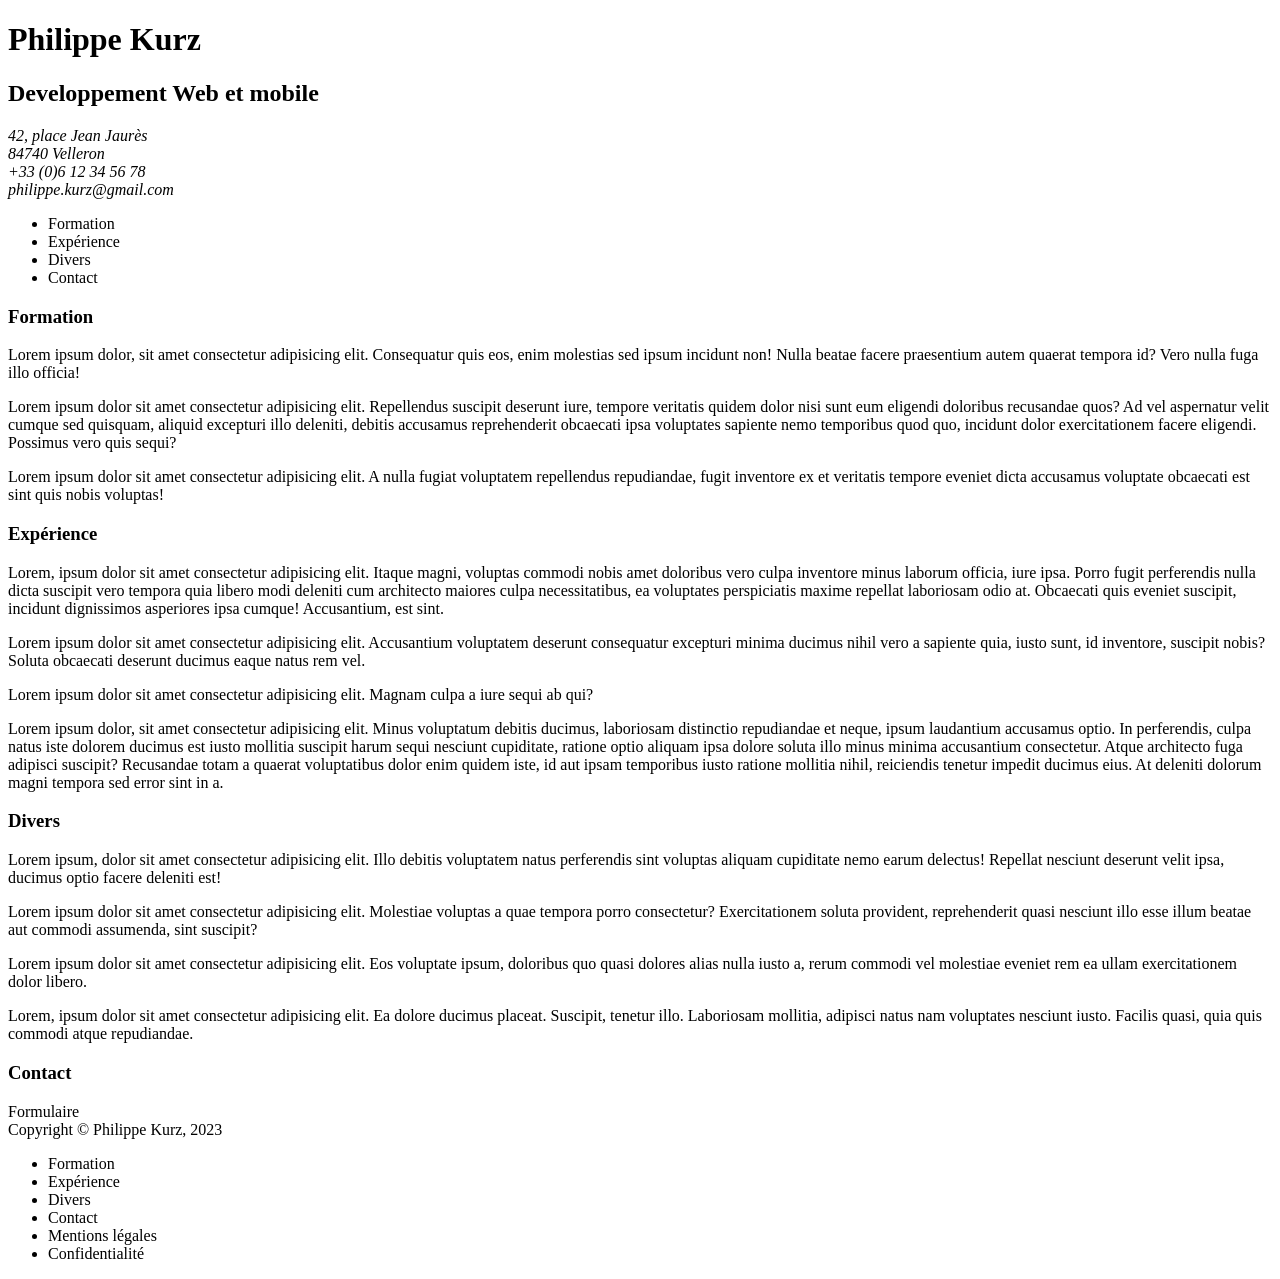
==== index.html @ e9683dd5 "Première version" ====
<!DOCTYPE html>
<html lang="fr">

<!-- En-tête du document, non visible -->
<head>
    <meta charset="UTF-8" >
    <meta name="viewport" content="width=device-width, initial-scale=1.0" >
    <title>Philippe Kurz, portfolio</title>
    <meta name="description" content="Philippe Kurz, developpement Web et mobile" >
    <link rel="stylesheet" href="style.css" >
    <style>

    </style>
</head>

<!-- Partie visible du document -->
<body>

    <!-- En-tête de la page -->
    <header>

        <!-- Titre principal -->
        <h1>Philippe Kurz</h1>
        
        <!-- Sous-titre (slogan) -->
        <h2>Developpement Web et mobile</h2>
        
        <!-- Coordonnées -->
        <address>
            42, place Jean Jaurès<br>
            84740 Velleron<br>
            +33 (0)6 12 34 56 78<br>
            philippe.kurz@gmail.com
        </address>

        <!-- Menu -->
        <nav>
            <ul>
                <li>Formation</li>
                <li>Expérience</li>
                <li>Divers</li>
                <li>Contact</li>
            </ul>
        </nav>
    </header>
    
    <!-- Contenu principal -->
    <main>
        <!-- Formation -->
        <section>
            <h3>Formation</h3>
            <p>Lorem ipsum dolor, sit amet consectetur adipisicing elit. Consequatur quis eos, enim molestias sed ipsum incidunt non! Nulla beatae facere praesentium autem quaerat tempora id? Vero nulla fuga illo officia!</p>
            <p>Lorem ipsum dolor sit amet consectetur adipisicing elit. Repellendus suscipit deserunt iure, tempore veritatis quidem dolor nisi sunt eum eligendi doloribus recusandae quos? Ad vel aspernatur velit cumque sed quisquam, aliquid excepturi illo deleniti, debitis accusamus reprehenderit obcaecati ipsa voluptates sapiente nemo temporibus quod quo, incidunt dolor exercitationem facere eligendi. Possimus vero quis sequi?</p>
            <p>Lorem ipsum dolor sit amet consectetur adipisicing elit. A nulla fugiat voluptatem repellendus repudiandae, fugit inventore ex et veritatis tempore eveniet dicta accusamus voluptate obcaecati est sint quis nobis voluptas!</p>
        </section>

        <!-- Expérience -->
        <section>
            <h3>Expérience</h3>
            <p>Lorem, ipsum dolor sit amet consectetur adipisicing elit. Itaque magni, voluptas commodi nobis amet doloribus vero culpa inventore minus laborum officia, iure ipsa. Porro fugit perferendis nulla dicta suscipit vero tempora quia libero modi deleniti cum architecto maiores culpa necessitatibus, ea voluptates perspiciatis maxime repellat laboriosam odio at. Obcaecati quis eveniet suscipit, incidunt dignissimos asperiores ipsa cumque! Accusantium, est sint.</p>
            <p>Lorem ipsum dolor sit amet consectetur adipisicing elit. Accusantium voluptatem deserunt consequatur excepturi minima ducimus nihil vero a sapiente quia, iusto sunt, id inventore, suscipit nobis? Soluta obcaecati deserunt ducimus eaque natus rem vel.</p>
            <p>Lorem ipsum dolor sit amet consectetur adipisicing elit. Magnam culpa a iure sequi ab qui?</p>
            <p>Lorem ipsum dolor, sit amet consectetur adipisicing elit. Minus voluptatum debitis ducimus, laboriosam distinctio repudiandae et neque, ipsum laudantium accusamus optio. In perferendis, culpa natus iste dolorem ducimus est iusto mollitia suscipit harum sequi nesciunt cupiditate, ratione optio aliquam ipsa dolore soluta illo minus minima accusantium consectetur. Atque architecto fuga adipisci suscipit? Recusandae totam a quaerat voluptatibus dolor enim quidem iste, id aut ipsam temporibus iusto ratione mollitia nihil, reiciendis tenetur impedit ducimus eius. At deleniti dolorum magni tempora sed error sint in a.</p>
        </section>

        <!-- Divers -->
        <section>
            <h3>Divers</h3>
            <p>Lorem ipsum, dolor sit amet consectetur adipisicing elit. Illo debitis voluptatem natus perferendis sint voluptas aliquam cupiditate nemo earum delectus! Repellat nesciunt deserunt velit ipsa, ducimus optio facere deleniti est!</p>
            <p>Lorem ipsum dolor sit amet consectetur adipisicing elit. Molestiae voluptas a quae tempora porro consectetur? Exercitationem soluta provident, reprehenderit quasi nesciunt illo esse illum beatae aut commodi assumenda, sint suscipit?</p>
            <p>Lorem ipsum dolor sit amet consectetur adipisicing elit. Eos voluptate ipsum, doloribus quo quasi dolores alias nulla iusto a, rerum commodi vel molestiae eveniet rem ea ullam exercitationem dolor libero.</p>
            <p>Lorem, ipsum dolor sit amet consectetur adipisicing elit. Ea dolore ducimus placeat. Suscipit, tenetur illo. Laboriosam mollitia, adipisci natus nam voluptates nesciunt iusto. Facilis quasi, quia quis commodi atque repudiandae.</p>
        </section>

        <!-- Contact -->
        <section>
            <h3>Contact</h3>
            Formulaire
        </section>
    </main>

    <!-- Pied de page -->
    <footer>
        Copyright &copy; Philippe Kurz, 2023
        <nav>
            <ul>
                <li>Formation</li>
                <li>Expérience</li>
                <li>Divers</li>
                <li>Contact</li>
                <li>Mentions légales</li>
                <li>Confidentialité</li>
            </ul>
        </nav>
    </footer>

</body>
</html>
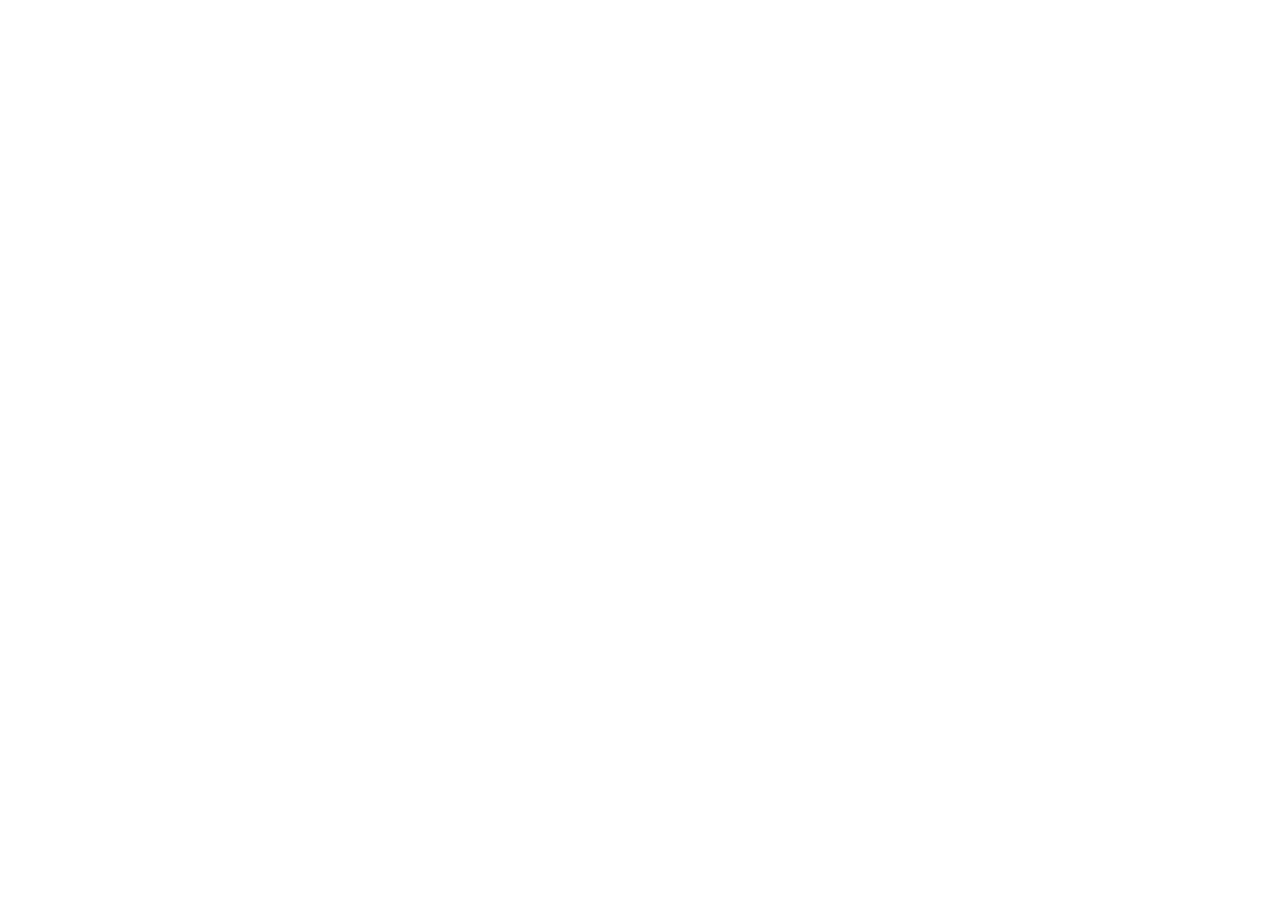
==== commit becba2d8: "base html" ====
--- a/index.html
+++ b/index.html
@@ -1,98 +1,24 @@
+<!-- DOCTYPE html5 -->
 <!DOCTYPE html>
+
+<!-- element html, contient tout le code et précise la langue de la page -->
 <html lang="fr">
 
-<!-- En-tête du document, non visible -->
+<!-- head : indications non affichées pour le navigateur -->
 <head>
-    <meta charset="UTF-8" >
-    <meta name="viewport" content="width=device-width, initial-scale=1.0" >
-    <title>Philippe Kurz, portfolio</title>
-    <meta name="description" content="Philippe Kurz, developpement Web et mobile" >
-    <link rel="stylesheet" href="style.css" >
-    <style>
-
-    </style>
+    <!-- indique le codage de la page (UTF-8) -->
+    <meta charset="UTF-8">
+    <!-- configuration de l'écran pour les dispositifs mobiles -->
+    <meta name="viewport" content="width=device-width, initial-scale=1.0">
+    <!-- titre du document (apparaît dans l'onglet du navigateur) -->
+    <title>Philippe Kurz, développeur Web et Web Mobile</title>
+    <!-- lien avec le fichier css -->
+    <link rel="stylesheet" href="css/style.css" >
 </head>
 
-<!-- Partie visible du document -->
+<!-- body : contenu visible de la page -->
 <body>
+    
+</body>
 
-    <!-- En-tête de la page -->
-    <header>
-
-        <!-- Titre principal -->
-        <h1>Philippe Kurz</h1>
-        
-        <!-- Sous-titre (slogan) -->
-        <h2>Developpement Web et mobile</h2>
-        
-        <!-- Coordonnées -->
-        <address>
-            42, place Jean Jaurès<br>
-            84740 Velleron<br>
-            +33 (0)6 12 34 56 78<br>
-            philippe.kurz@gmail.com
-        </address>
-
-        <!-- Menu -->
-        <nav>
-            <ul>
-                <li>Formation</li>
-                <li>Expérience</li>
-                <li>Divers</li>
-                <li>Contact</li>
-            </ul>
-        </nav>
-    </header>
-    
-    <!-- Contenu principal -->
-    <main>
-        <!-- Formation -->
-        <section>
-            <h3>Formation</h3>
-            <p>Lorem ipsum dolor, sit amet consectetur adipisicing elit. Consequatur quis eos, enim molestias sed ipsum incidunt non! Nulla beatae facere praesentium autem quaerat tempora id? Vero nulla fuga illo officia!</p>
-            <p>Lorem ipsum dolor sit amet consectetur adipisicing elit. Repellendus suscipit deserunt iure, tempore veritatis quidem dolor nisi sunt eum eligendi doloribus recusandae quos? Ad vel aspernatur velit cumque sed quisquam, aliquid excepturi illo deleniti, debitis accusamus reprehenderit obcaecati ipsa voluptates sapiente nemo temporibus quod quo, incidunt dolor exercitationem facere eligendi. Possimus vero quis sequi?</p>
-            <p>Lorem ipsum dolor sit amet consectetur adipisicing elit. A nulla fugiat voluptatem repellendus repudiandae, fugit inventore ex et veritatis tempore eveniet dicta accusamus voluptate obcaecati est sint quis nobis voluptas!</p>
-        </section>
-
-        <!-- Expérience -->
-        <section>
-            <h3>Expérience</h3>
-            <p>Lorem, ipsum dolor sit amet consectetur adipisicing elit. Itaque magni, voluptas commodi nobis amet doloribus vero culpa inventore minus laborum officia, iure ipsa. Porro fugit perferendis nulla dicta suscipit vero tempora quia libero modi deleniti cum architecto maiores culpa necessitatibus, ea voluptates perspiciatis maxime repellat laboriosam odio at. Obcaecati quis eveniet suscipit, incidunt dignissimos asperiores ipsa cumque! Accusantium, est sint.</p>
-            <p>Lorem ipsum dolor sit amet consectetur adipisicing elit. Accusantium voluptatem deserunt consequatur excepturi minima ducimus nihil vero a sapiente quia, iusto sunt, id inventore, suscipit nobis? Soluta obcaecati deserunt ducimus eaque natus rem vel.</p>
-            <p>Lorem ipsum dolor sit amet consectetur adipisicing elit. Magnam culpa a iure sequi ab qui?</p>
-            <p>Lorem ipsum dolor, sit amet consectetur adipisicing elit. Minus voluptatum debitis ducimus, laboriosam distinctio repudiandae et neque, ipsum laudantium accusamus optio. In perferendis, culpa natus iste dolorem ducimus est iusto mollitia suscipit harum sequi nesciunt cupiditate, ratione optio aliquam ipsa dolore soluta illo minus minima accusantium consectetur. Atque architecto fuga adipisci suscipit? Recusandae totam a quaerat voluptatibus dolor enim quidem iste, id aut ipsam temporibus iusto ratione mollitia nihil, reiciendis tenetur impedit ducimus eius. At deleniti dolorum magni tempora sed error sint in a.</p>
-        </section>
-
-        <!-- Divers -->
-        <section>
-            <h3>Divers</h3>
-            <p>Lorem ipsum, dolor sit amet consectetur adipisicing elit. Illo debitis voluptatem natus perferendis sint voluptas aliquam cupiditate nemo earum delectus! Repellat nesciunt deserunt velit ipsa, ducimus optio facere deleniti est!</p>
-            <p>Lorem ipsum dolor sit amet consectetur adipisicing elit. Molestiae voluptas a quae tempora porro consectetur? Exercitationem soluta provident, reprehenderit quasi nesciunt illo esse illum beatae aut commodi assumenda, sint suscipit?</p>
-            <p>Lorem ipsum dolor sit amet consectetur adipisicing elit. Eos voluptate ipsum, doloribus quo quasi dolores alias nulla iusto a, rerum commodi vel molestiae eveniet rem ea ullam exercitationem dolor libero.</p>
-            <p>Lorem, ipsum dolor sit amet consectetur adipisicing elit. Ea dolore ducimus placeat. Suscipit, tenetur illo. Laboriosam mollitia, adipisci natus nam voluptates nesciunt iusto. Facilis quasi, quia quis commodi atque repudiandae.</p>
-        </section>
-
-        <!-- Contact -->
-        <section>
-            <h3>Contact</h3>
-            Formulaire
-        </section>
-    </main>
-
-    <!-- Pied de page -->
-    <footer>
-        Copyright &copy; Philippe Kurz, 2023
-        <nav>
-            <ul>
-                <li>Formation</li>
-                <li>Expérience</li>
-                <li>Divers</li>
-                <li>Contact</li>
-                <li>Mentions légales</li>
-                <li>Confidentialité</li>
-            </ul>
-        </nav>
-    </footer>
-
-</body>
 </html>
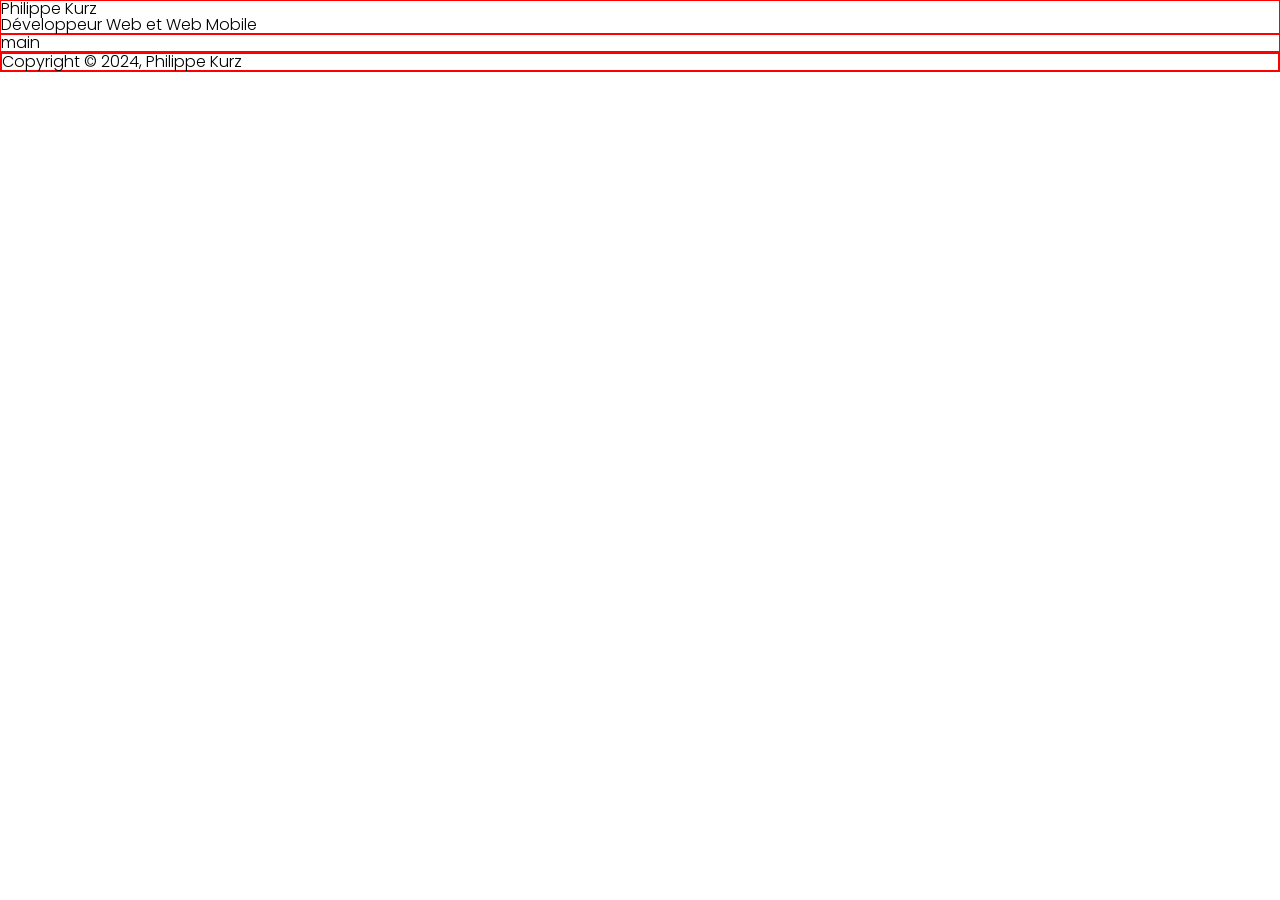
==== commit f6b97be2: "html et css" ====
--- a/index.html
+++ b/index.html
@@ -20,5 +20,27 @@
 <body>
     
 </body>
+ 
+<!-- En-tête de la page -->
+    <header>
+        <!-- colonne de gauche -->
+        <div id="identite" class="bordure-rouge">
+            <!-- Titre principal -->
+            <h1>Philippe Kurz</h1>
+            <!-- Base line -->
+            <h2>Développeur Web et Web Mobile</h2>
+        </div>
+    </header>
+
+    <!-- Contenu principal -->
+    <main class="bordure-rouge">
+        main
+    </main>
+
+    <!-- Pied de page -->   
+    <footer class="bordure-rouge">
+        <!-- Copyright -->
+        <p class="bordure-rouge">Copyright &copy; 2024, Philippe Kurz</p>
+    </footer>
 
 </html>
--- a/css/style.css
+++ b/css/style.css
@@ -0,0 +1,18 @@
+@import url('https://fonts.googleapis.com/css2?family=Poppins:ital,wght@0,100;0,200;0,300;0,400;0,500;0,600;0,700;0,800;0,900;1,100;1,200;1,300;1,400;1,500;1,600;1,700;1,800;1,900&display=swap');
+
+/* Reset CSS */
+@import url("reset.css");
+
+body {
+    font-family: "Poppins", sans-serif;
+    font-weight: 300;
+    font-style: normal;
+}
+
+#identite {
+
+}
+
+.bordure-rouge {
+    border: solid 1px red;
+}
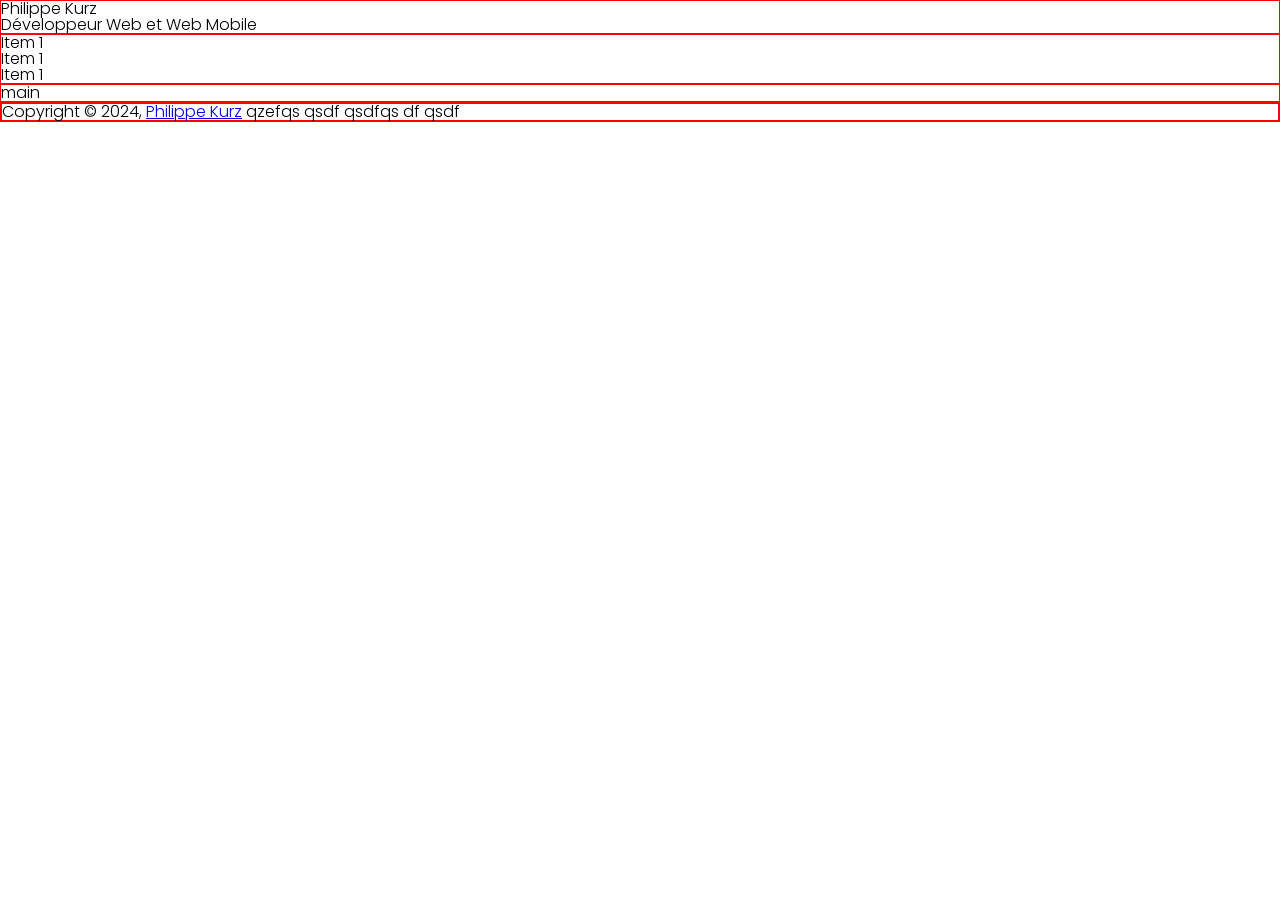
==== commit 0bb6b10a: "header" ====
--- a/index.html
+++ b/index.html
@@ -30,6 +30,15 @@
             <!-- Base line -->
             <h2>Développeur Web et Web Mobile</h2>
         </div>
+
+        <!-- Colonne de droite -->
+        <nav class="bordure-rouge">
+            <ul>
+                <li>Item 1</li>
+                <li>Item 1</li>
+                <li>Item 1</li>
+            </ul>
+        </nav>
     </header>
 
     <!-- Contenu principal -->
@@ -40,7 +49,7 @@
     <!-- Pied de page -->   
     <footer class="bordure-rouge">
         <!-- Copyright -->
-        <p class="bordure-rouge">Copyright &copy; 2024, Philippe Kurz</p>
+        <p class="bordure-rouge">Copyright &copy; 2024, <a href="philippekurz.fr">Philippe Kurz</a> qzefqs qsdf qsdfqs df qsdf</p>
     </footer>
 
 </html>
--- a/css/style.css
+++ b/css/style.css
@@ -1,16 +1,14 @@
+/* Importation de la police Poppins à partir de Google Fonts */
 @import url('https://fonts.googleapis.com/css2?family=Poppins:ital,wght@0,100;0,200;0,300;0,400;0,500;0,600;0,700;0,800;0,900;1,100;1,200;1,300;1,400;1,500;1,600;1,700;1,800;1,900&display=swap');
 
-/* Reset CSS */
+/* Reset CSS, pour réinitialiser les valeurs CSS et annuler celles de la feuille de style du navigateur */
 @import url("reset.css");
 
 body {
     font-family: "Poppins", sans-serif;
     font-weight: 300;
     font-style: normal;
-}
-
-#identite {
-
+    font-size: 16px;
 }
 
 .bordure-rouge {
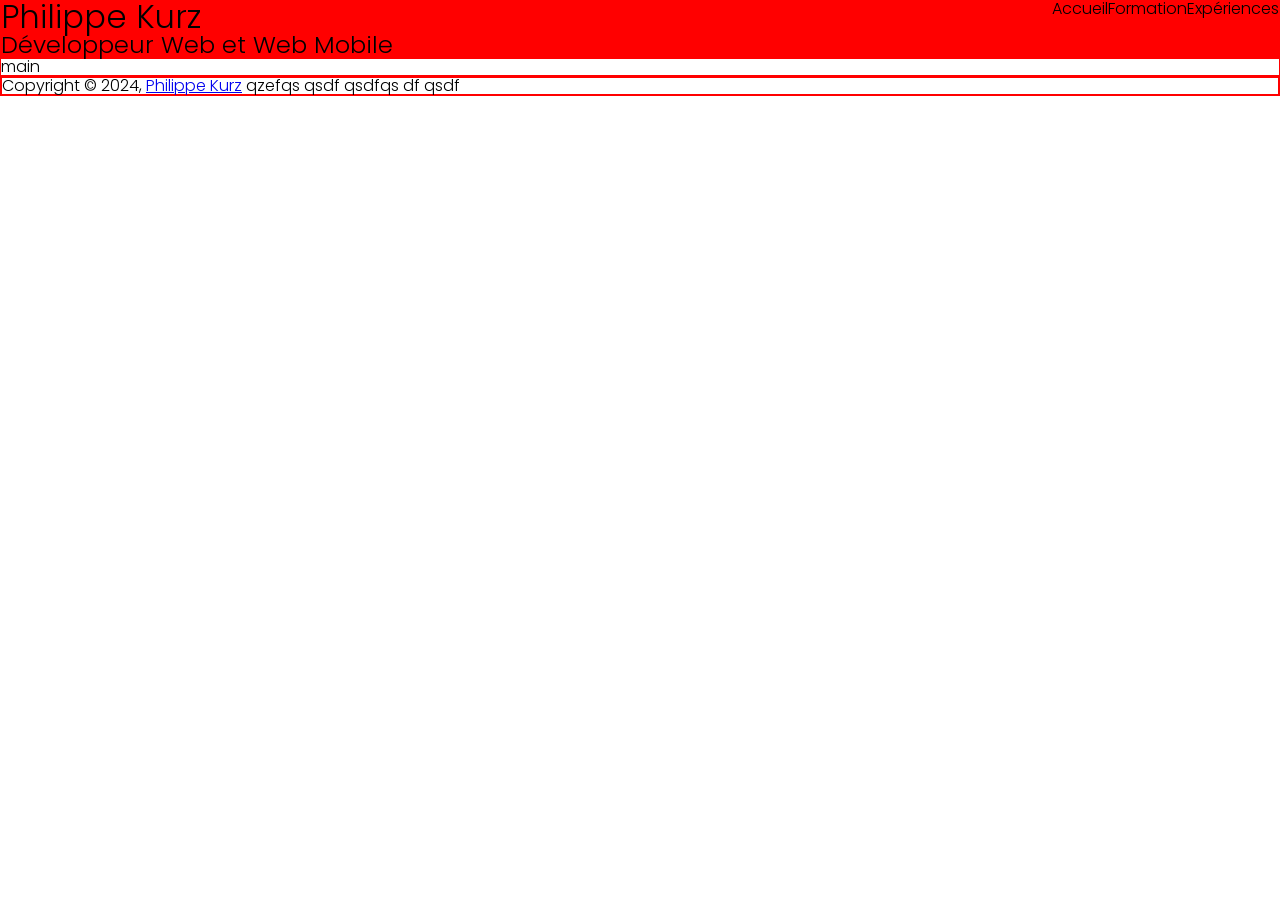
==== commit 50419e56: "responsive" ====
--- a/index.html
+++ b/index.html
@@ -23,6 +23,7 @@
  
 <!-- En-tête de la page -->
     <header>
+
         <!-- colonne de gauche -->
         <div id="identite" class="bordure-rouge">
             <!-- Titre principal -->
@@ -34,11 +35,12 @@
         <!-- Colonne de droite -->
         <nav class="bordure-rouge">
             <ul>
-                <li>Item 1</li>
-                <li>Item 1</li>
-                <li>Item 1</li>
+                <li>Accueil</li>
+                <li>Formation</li>
+                <li>Expériences</li>
             </ul>
         </nav>
+
     </header>
 
     <!-- Contenu principal -->
--- a/css/style.css
+++ b/css/style.css
@@ -8,9 +8,55 @@
     font-family: "Poppins", sans-serif;
     font-weight: 300;
     font-style: normal;
-    font-size: 16px;
+    font-size: 14px;
+}
+
+/* Mobile first */
+/* Smartphone */
+header {
+    display: flex;
+    flex-direction: column;
+    justify-content: space-between;
+    background: #0000ff;
+}
+
+h1 {
+    font-size: 28px;
+}
+h2 {
+    font-size: 20px;
+}
+
+ul {
+    display: flex;
 }
 
 .bordure-rouge {
     border: solid 1px red;
-}+}
+
+/* Media queries (mobile first) */
+/* Tablette */
+@media screen and (min-width: 576px) {
+    header {
+        flex-direction: row;
+        background: yellow;
+    }
+}
+
+/* Ordinateur */
+@media screen and (min-width: 992px) {
+    header {
+        background: red;
+    }
+    body {
+        font-size: 16px;
+    }
+    h1 {
+        font-size: 32px;
+    }
+    h2 {
+        font-size: 24px;
+    }
+}
+
